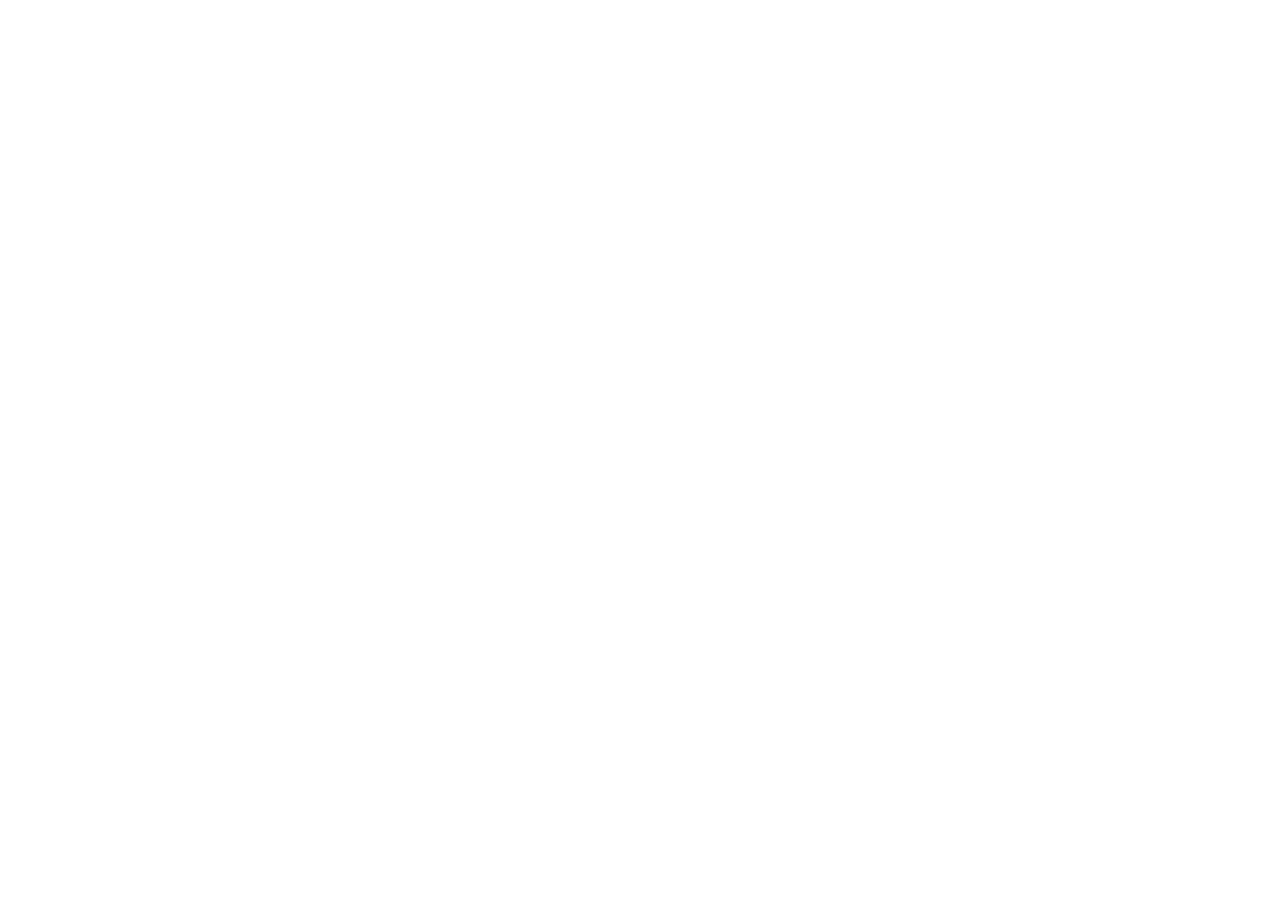
==== html/startGame.html @ 08cacd9a "Index.html finalizado con estilos" ====
<!DOCTYPE html>
<html lang="en">

<head>
    <meta charset="UTF-8">
    <meta http-equiv="X-UA-Compatible" content="IE=edge">
    <meta name="viewport" content="width=device-width, initial-scale=1.0">
    <title>Document</title>
</head>

<body>

</body>

</html>
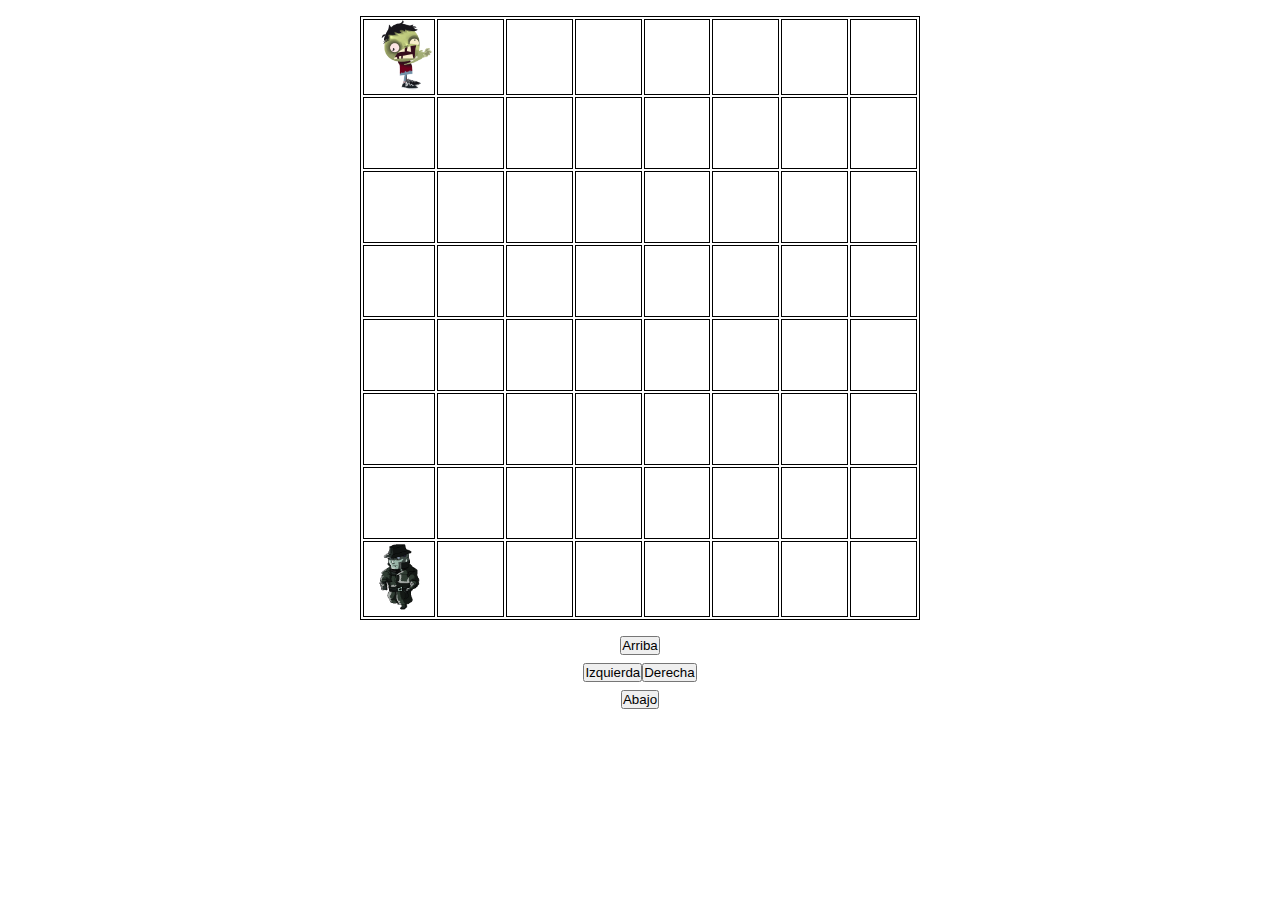
==== commit d559a21d: "Realizando la 1º parte" ====
--- a/html/startGame.html
+++ b/html/startGame.html
@@ -5,11 +5,107 @@
     <meta charset="UTF-8">
     <meta http-equiv="X-UA-Compatible" content="IE=edge">
     <meta name="viewport" content="width=device-width, initial-scale=1.0">
-    <title>Document</title>
+    <title></title>
+    <link rel="stylesheet" href="/css/tablero.css">
+    <script src="/js/tablero.js"></script>
 </head>
 
 <body>
 
+    <table>
+        <tr>
+            <td><img id="prota" src="/img/prota.gif" alt=""></td>
+            <td></td>
+            <td></td>
+            <td></td>
+            <td></td>
+            <td></td>
+            <td></td>
+            <td></td>
+        </tr>
+        <tr>
+            <td></td>
+            <td></td>
+            <td></td>
+            <td></td>
+            <td></td>
+            <td></td>
+            <td></td>
+            <td></td>
+        </tr>
+        <tr>
+            <td></td>
+            <td></td>
+            <td></td>
+            <td></td>
+            <td></td>
+            <td></td>
+            <td></td>
+            <td></td>
+        </tr>
+        <tr>
+            <td></td>
+            <td></td>
+            <td></td>
+            <td></td>
+            <td></td>
+            <td></td>
+            <td></td>
+            <td></td>
+        </tr>
+        <tr>
+            <td></td>
+            <td></td>
+            <td></td>
+            <td></td>
+            <td></td>
+            <td></td>
+            <td></td>
+            <td></td>
+        </tr>
+        <tr>
+            <td></td>
+            <td></td>
+            <td></td>
+            <td></td>
+            <td></td>
+            <td></td>
+            <td></td>
+            <td></td>
+        </tr>
+        <tr>
+            <td></td>
+            <td></td>
+            <td></td>
+            <td></td>
+            <td></td>
+            <td></td>
+            <td></td>
+            <td></td>
+        </tr>
+        <tr>
+            <td><img id="malo" src="/img/malo.gif" alt=""></td>
+            <td></td>
+            <td></td>
+            <td></td>
+            <td></td>
+            <td></td>
+            <td></td>
+            <td></td>
+        </tr>
+    </table>
+    <div id="btnGroup">
+        <div id="btnArr">
+            <button>Arriba</button>
+        </div>
+        <div id="btnIzqDer">
+            <button>Izquierda</button>
+            <button>Derecha</button>
+        </div>
+        <div id="btnAba">
+            <button>Abajo</button>
+        </div>
+    </div>
 </body>
 
 </html>--- a/css/tablero.css
+++ b/css/tablero.css
@@ -0,0 +1,52 @@
+*{
+    padding: 0;
+    margin: 0;
+}
+
+table{
+    border: 1px solid black;
+    width: 35em;
+    height: 30em;
+    margin: auto;
+    margin-top: 1em;
+}
+
+table tr{
+    border: 1px solid black;
+    padding: 0;
+    margin: 0;
+}
+
+table tr td{
+    border: 1px solid black;
+    padding: 0;
+    margin: 0;
+    width: 70px;
+    height: 70px;
+}
+
+#prota, #malo{
+    width: 70px;
+    height: 70px;
+}
+
+#btnGroup{
+    margin-top: 1em;
+}
+
+#btnArr{
+    display: flex;
+    justify-content: center;
+}
+
+#btnIzqDer{
+    display: flex;
+    justify-content:center;
+    margin-top: 0.5em;
+}
+
+#btnAba{
+    display: flex;
+    justify-content:center;
+    margin-top: 0.5em;
+}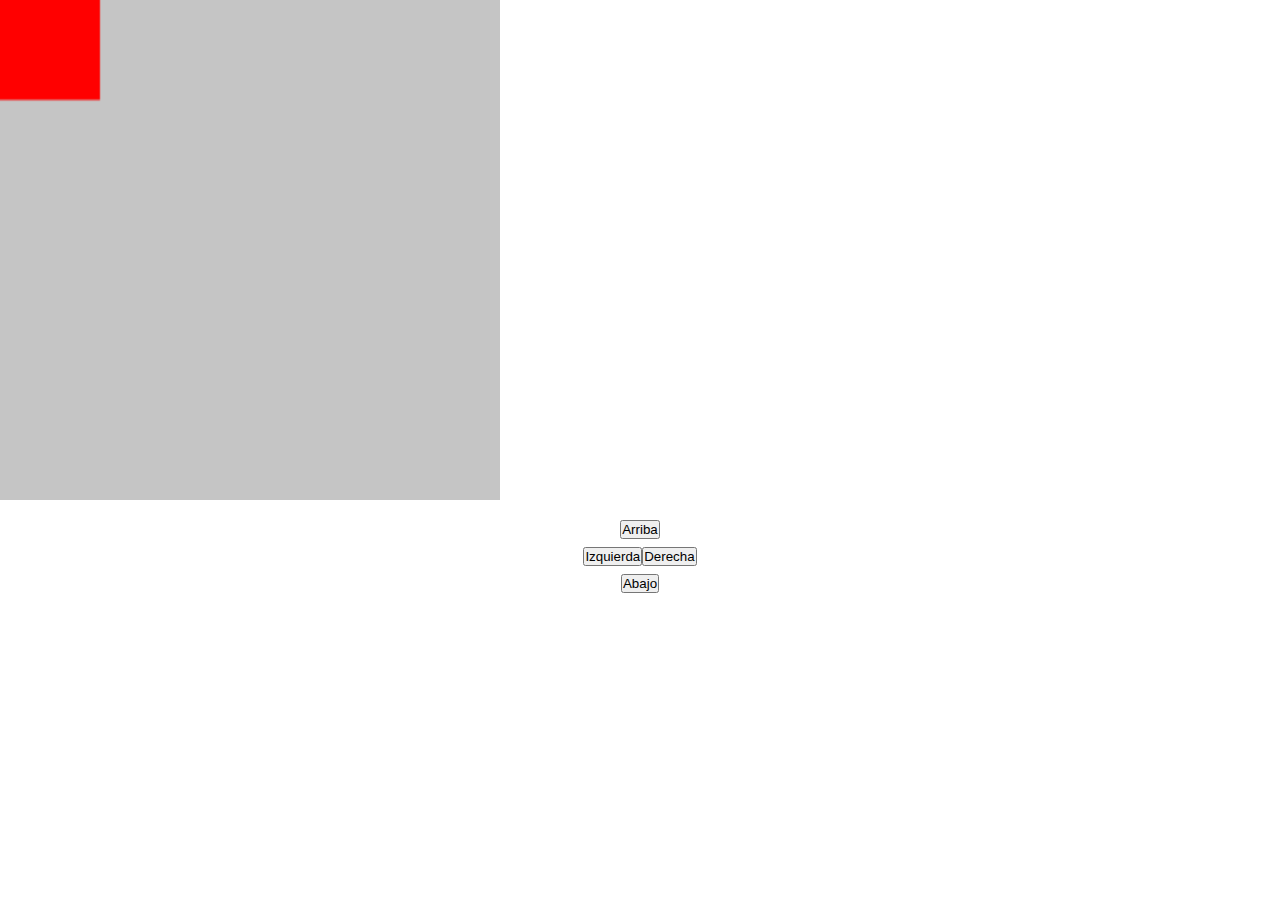
==== commit 818b24be: "Trabajando en mover al jugador" ====
--- a/html/startGame.html
+++ b/html/startGame.html
@@ -11,89 +11,8 @@
 </head>
 
 <body>
+    <canvas></canvas>
 
-    <table>
-        <tr>
-            <td><img id="prota" src="/img/prota.gif" alt=""></td>
-            <td></td>
-            <td></td>
-            <td></td>
-            <td></td>
-            <td></td>
-            <td></td>
-            <td></td>
-        </tr>
-        <tr>
-            <td></td>
-            <td></td>
-            <td></td>
-            <td></td>
-            <td></td>
-            <td></td>
-            <td></td>
-            <td></td>
-        </tr>
-        <tr>
-            <td></td>
-            <td></td>
-            <td></td>
-            <td></td>
-            <td></td>
-            <td></td>
-            <td></td>
-            <td></td>
-        </tr>
-        <tr>
-            <td></td>
-            <td></td>
-            <td></td>
-            <td></td>
-            <td></td>
-            <td></td>
-            <td></td>
-            <td></td>
-        </tr>
-        <tr>
-            <td></td>
-            <td></td>
-            <td></td>
-            <td></td>
-            <td></td>
-            <td></td>
-            <td></td>
-            <td></td>
-        </tr>
-        <tr>
-            <td></td>
-            <td></td>
-            <td></td>
-            <td></td>
-            <td></td>
-            <td></td>
-            <td></td>
-            <td></td>
-        </tr>
-        <tr>
-            <td></td>
-            <td></td>
-            <td></td>
-            <td></td>
-            <td></td>
-            <td></td>
-            <td></td>
-            <td></td>
-        </tr>
-        <tr>
-            <td><img id="malo" src="/img/malo.gif" alt=""></td>
-            <td></td>
-            <td></td>
-            <td></td>
-            <td></td>
-            <td></td>
-            <td></td>
-            <td></td>
-        </tr>
-    </table>
     <div id="btnGroup">
         <div id="btnArr">
             <button>Arriba</button>
@@ -106,6 +25,7 @@
             <button>Abajo</button>
         </div>
     </div>
+
 </body>
 
 </html>--- a/css/tablero.css
+++ b/css/tablero.css
@@ -1,33 +1,12 @@
-*{
+* {
     padding: 0;
     margin: 0;
 }
 
-table{
-    border: 1px solid black;
-    width: 35em;
-    height: 30em;
-    margin: auto;
-    margin-top: 1em;
-}
-
-table tr{
-    border: 1px solid black;
-    padding: 0;
-    margin: 0;
-}
-
-table tr td{
-    border: 1px solid black;
-    padding: 0;
-    margin: 0;
-    width: 70px;
-    height: 70px;
-}
-
-#prota, #malo{
-    width: 70px;
-    height: 70px;
+canvas {
+    width: 500px;
+    height: 500px;
+    background-color: #c5c5c5;
 }
 
 #btnGroup{
